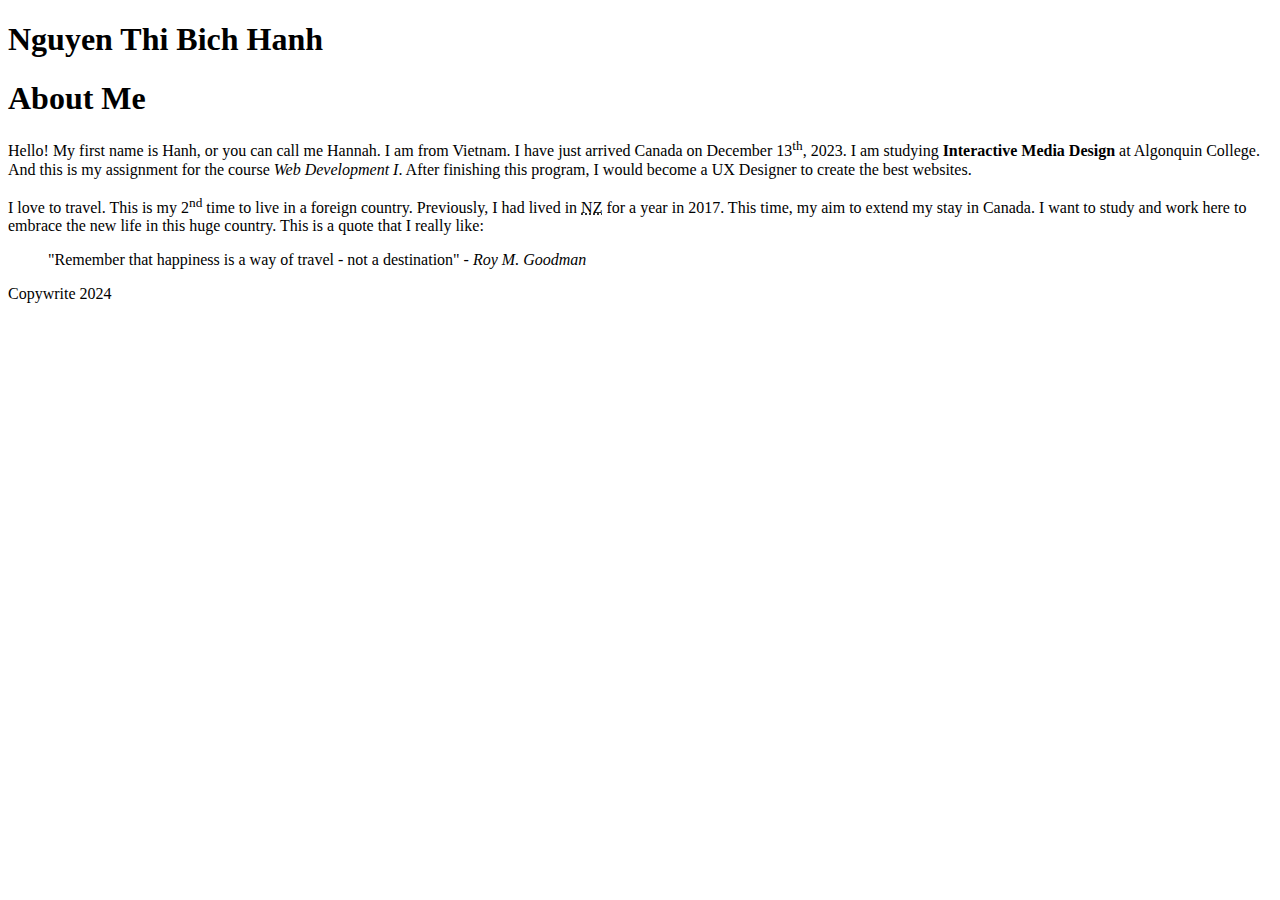
==== index.html @ a25ed308 "update" ====
<!DOCTYPE html>
<html lang="en">
<head>
    <meta charset="UTF-8">
    <meta name="viewport" content="width=device-width, initial-scale=1.0">
    <title>Welcome to my page</title>
</head>
<body>
    <header>
        <h1>Nguyen Thi Bich Hanh</h1>
    </header>
    <main>
        <article>
            <h1>About Me</h1>
            <p>Hello! My first name is Hanh, or you can call me Hannah. I am from Vietnam. I have just arrived Canada on December 13<sup>th</sup>, 2023. I am studying <strong>Interactive Media Design</strong> at Algonquin College. And this is my assignment for the course <em>Web Development I</em>. After finishing this program, I would become a UX Designer to create the best websites. 
            </p>
            <p>I love to travel. This is my 2<sup>nd</sup> time to live in a foreign country. Previously, I had lived in <abbr title="New Zealand">NZ</abbr> for a year in 2017. This time, my aim to extend my stay in Canada. I want to study and work here to embrace the new life in this huge country. This is a quote that I really like:</p>
             <blockquote>"Remember that happiness is a way of travel - not a destination" - <cite>Roy M. Goodman</cite></blockquote>
        </article>
    </main>
    <footer>Copywrite 2024</footer>
</body>
</html>
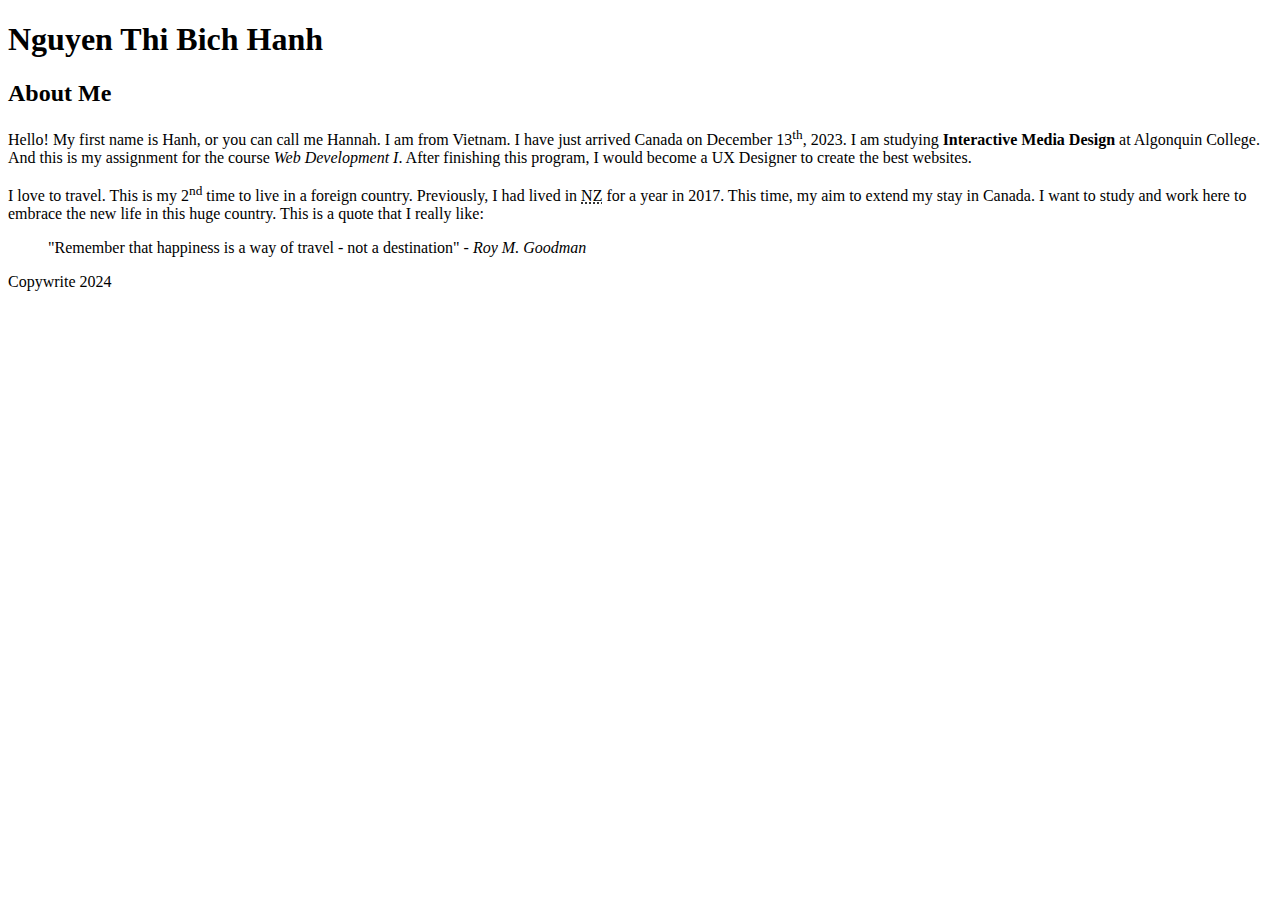
==== commit ca506a85: "update h1 to h2" ====
--- a/index.html
+++ b/index.html
@@ -11,7 +11,7 @@
     </header>
     <main>
         <article>
-            <h1>About Me</h1>
+            <h2>About Me</h2>
             <p>Hello! My first name is Hanh, or you can call me Hannah. I am from Vietnam. I have just arrived Canada on December 13<sup>th</sup>, 2023. I am studying <strong>Interactive Media Design</strong> at Algonquin College. And this is my assignment for the course <em>Web Development I</em>. After finishing this program, I would become a UX Designer to create the best websites. 
             </p>
             <p>I love to travel. This is my 2<sup>nd</sup> time to live in a foreign country. Previously, I had lived in <abbr title="New Zealand">NZ</abbr> for a year in 2017. This time, my aim to extend my stay in Canada. I want to study and work here to embrace the new life in this huge country. This is a quote that I really like:</p>
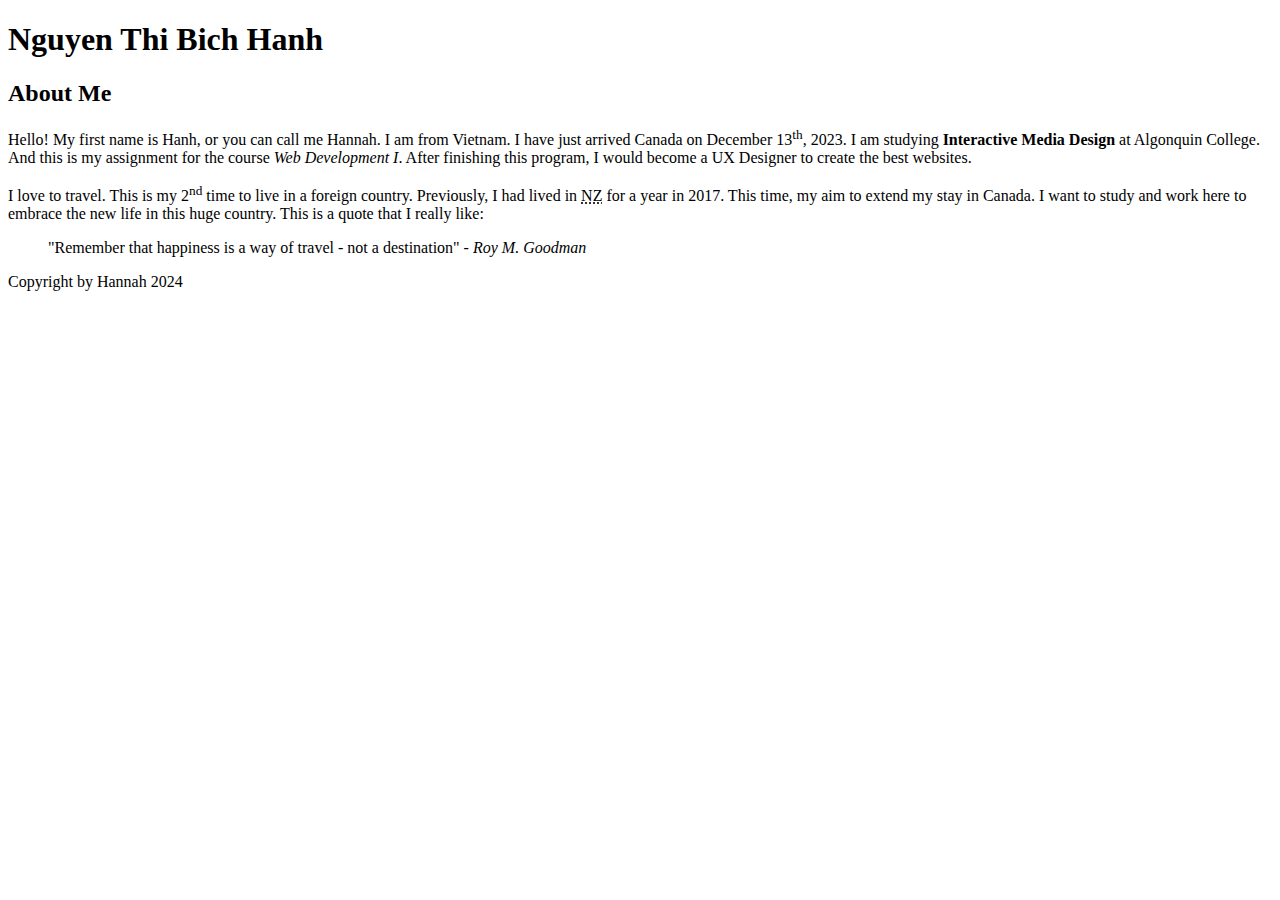
==== commit 08d533bf: "update copyright" ====
--- a/index.html
+++ b/index.html
@@ -18,6 +18,6 @@
              <blockquote>"Remember that happiness is a way of travel - not a destination" - <cite>Roy M. Goodman</cite></blockquote>
         </article>
     </main>
-    <footer>Copywrite 2024</footer>
+    <footer>Copyright by Hannah 2024</footer>
 </body>
 </html>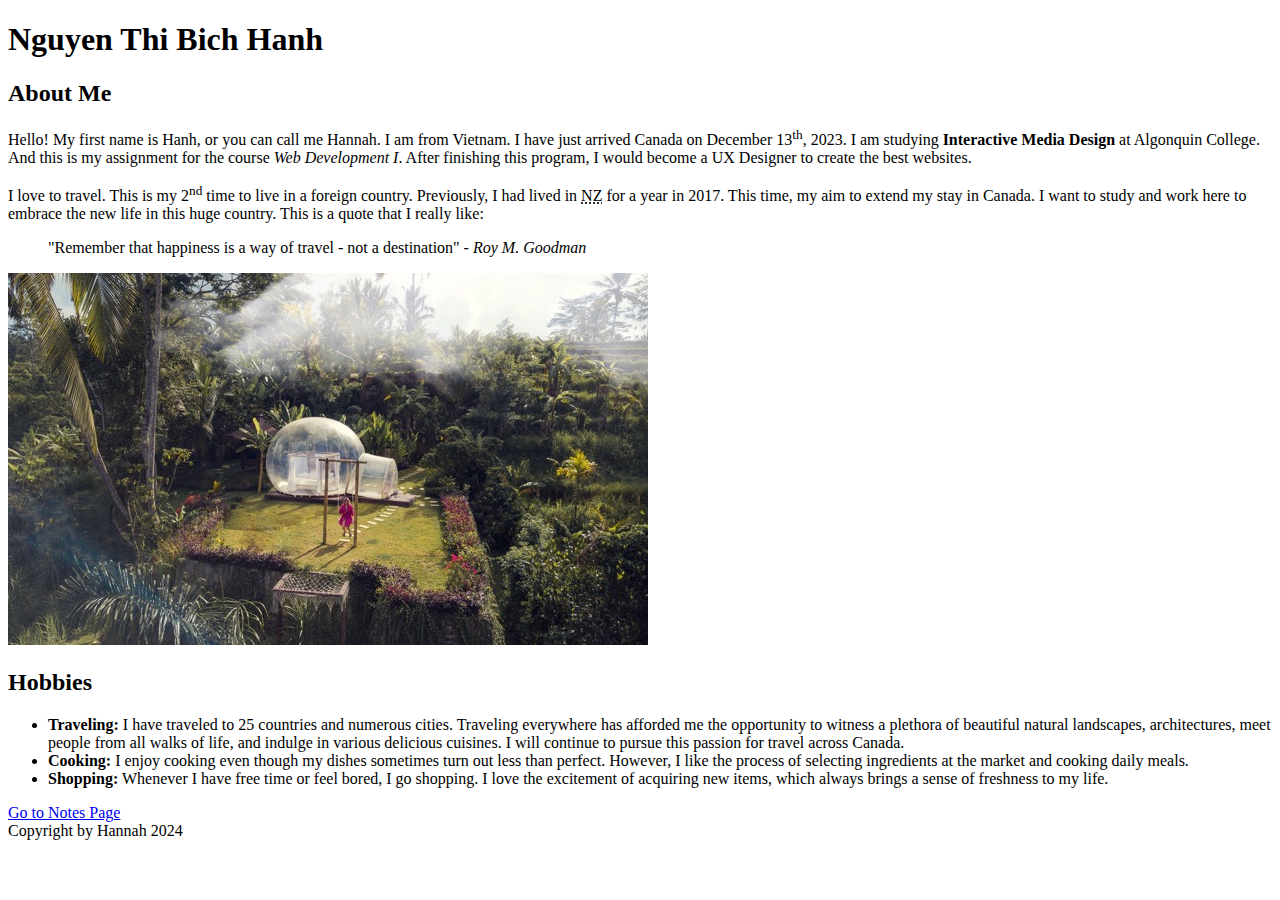
==== commit a24a32d6: "week 4 updated" ====
--- a/index.html
+++ b/index.html
@@ -16,8 +16,20 @@
             </p>
             <p>I love to travel. This is my 2<sup>nd</sup> time to live in a foreign country. Previously, I had lived in <abbr title="New Zealand">NZ</abbr> for a year in 2017. This time, my aim to extend my stay in Canada. I want to study and work here to embrace the new life in this huge country. This is a quote that I really like:</p>
              <blockquote>"Remember that happiness is a way of travel - not a destination" - <cite>Roy M. Goodman</cite></blockquote>
+            <img src="images/hanh-travelling3.jpeg" alt="image of Hanh travelling"/>
+             <h2>Hobbies</h2>
+            <p1>
+                <ul>
+                    <li><strong>Traveling:</strong> I have traveled to 25 countries and numerous cities. Traveling everywhere has afforded me the opportunity to witness a plethora of beautiful natural landscapes, architectures, meet people from all walks of life, and indulge in various delicious cuisines. I will continue to pursue this passion for travel across Canada.</li>
+                    <li><strong>Cooking:</strong> I enjoy cooking even though my dishes sometimes turn out less than perfect. However, I like the process of selecting ingredients at the market and cooking daily meals.</li>
+                    <li><strong>Shopping:</strong> Whenever I have free time or feel bored, I go shopping. I love the excitement of acquiring new items, which always brings a sense of freshness to my life.</li>
+                </ul>
+            </p1>
         </article>
     </main>
-    <footer>Copyright by Hannah 2024</footer>
+        <!--Navigation link to Note Page-->
+        <a href="notes.html"> Go to Notes Page</a>
+    <br>
+        <footer>Copyright by Hannah 2024</footer>
 </body>
 </html>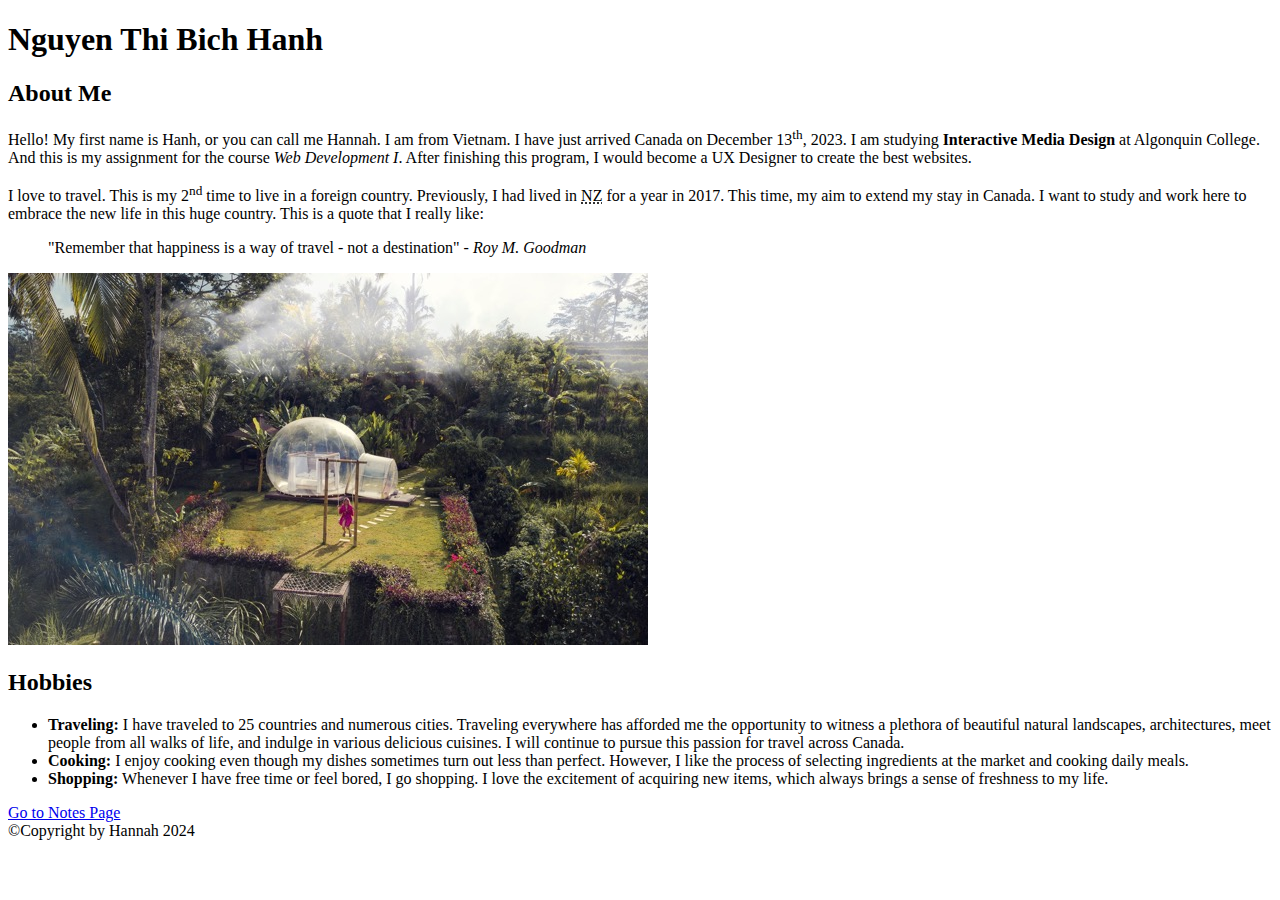
==== commit 98841013: "week 4 updated 2" ====
--- a/index.html
+++ b/index.html
@@ -18,18 +18,16 @@
              <blockquote>"Remember that happiness is a way of travel - not a destination" - <cite>Roy M. Goodman</cite></blockquote>
             <img src="images/hanh-travelling3.jpeg" alt="image of Hanh travelling"/>
              <h2>Hobbies</h2>
-            <p1>
                 <ul>
                     <li><strong>Traveling:</strong> I have traveled to 25 countries and numerous cities. Traveling everywhere has afforded me the opportunity to witness a plethora of beautiful natural landscapes, architectures, meet people from all walks of life, and indulge in various delicious cuisines. I will continue to pursue this passion for travel across Canada.</li>
                     <li><strong>Cooking:</strong> I enjoy cooking even though my dishes sometimes turn out less than perfect. However, I like the process of selecting ingredients at the market and cooking daily meals.</li>
                     <li><strong>Shopping:</strong> Whenever I have free time or feel bored, I go shopping. I love the excitement of acquiring new items, which always brings a sense of freshness to my life.</li>
                 </ul>
-            </p1>
         </article>
     </main>
         <!--Navigation link to Note Page-->
         <a href="notes.html"> Go to Notes Page</a>
     <br>
-        <footer>Copyright by Hannah 2024</footer>
+        <footer>&copy;Copyright by Hannah 2024</footer>
 </body>
 </html>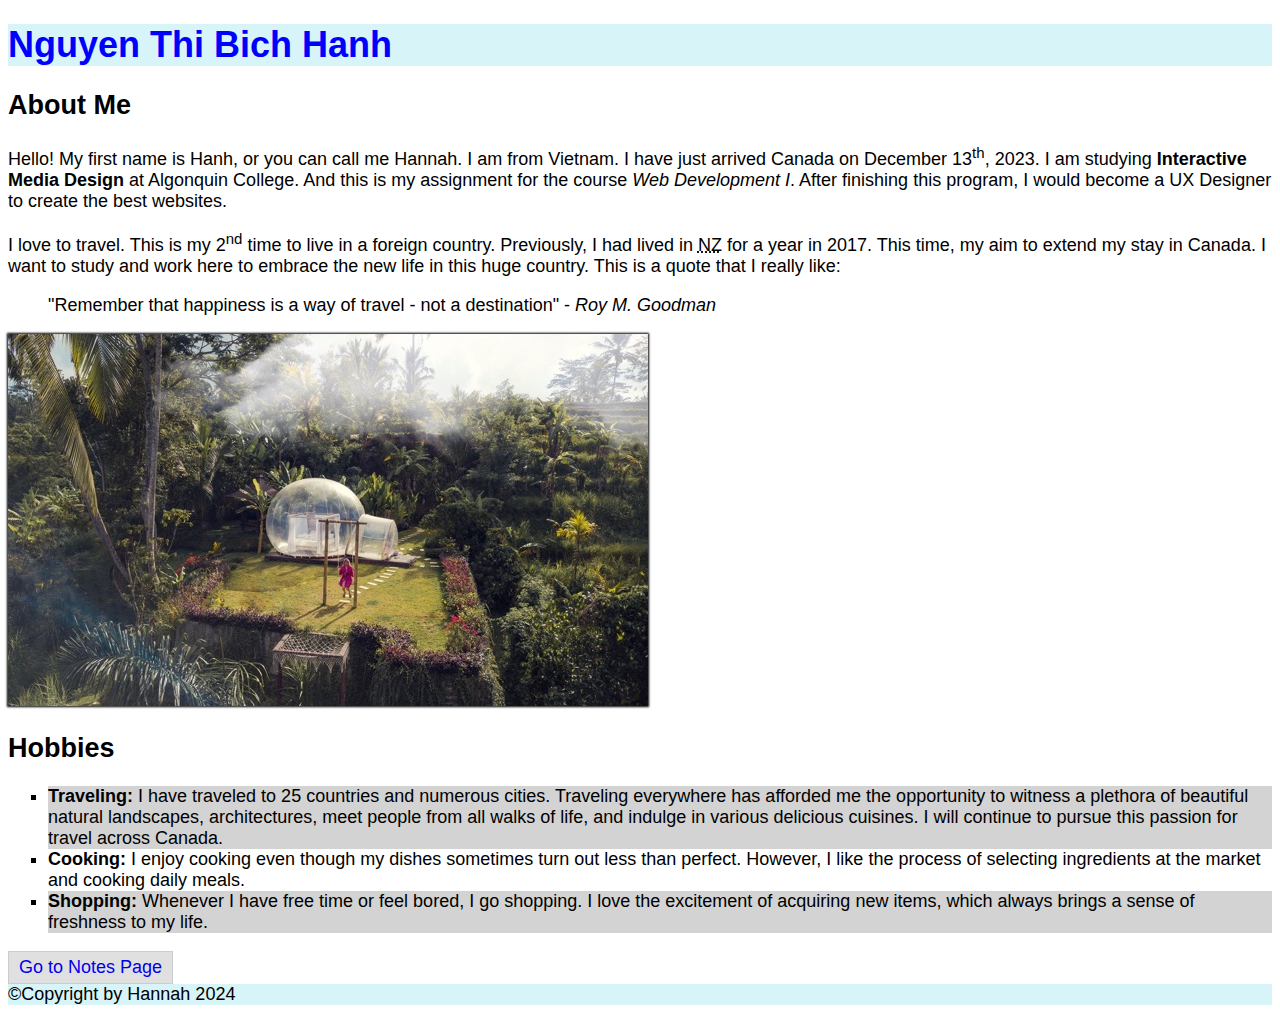
==== commit af2641bb: "week 5 update 3" ====
--- a/index.html
+++ b/index.html
@@ -4,9 +4,10 @@
     <meta charset="UTF-8">
     <meta name="viewport" content="width=device-width, initial-scale=1.0">
     <title>Welcome to my page</title>
+    <link href="./CSS/main.css" rel="stylesheet">
 </head>
 <body>
-    <header>
+    <header class="site-title">
         <h1>Nguyen Thi Bich Hanh</h1>
     </header>
     <main>
@@ -16,7 +17,7 @@
             </p>
             <p>I love to travel. This is my 2<sup>nd</sup> time to live in a foreign country. Previously, I had lived in <abbr title="New Zealand">NZ</abbr> for a year in 2017. This time, my aim to extend my stay in Canada. I want to study and work here to embrace the new life in this huge country. This is a quote that I really like:</p>
              <blockquote>"Remember that happiness is a way of travel - not a destination" - <cite>Roy M. Goodman</cite></blockquote>
-            <img src="images/hanh-travelling3.jpeg" alt="image of Hanh travelling"/>
+            <img src="images/hanh-travelling3.jpeg" alt="image of Hanh travelling" id="my-image"/>
              <h2>Hobbies</h2>
                 <ul>
                     <li><strong>Traveling:</strong> I have traveled to 25 countries and numerous cities. Traveling everywhere has afforded me the opportunity to witness a plethora of beautiful natural landscapes, architectures, meet people from all walks of life, and indulge in various delicious cuisines. I will continue to pursue this passion for travel across Canada.</li>
@@ -25,9 +26,9 @@
                 </ul>
         </article>
     </main>
-        <!--Navigation link to Note Page-->
-        <a href="notes.html"> Go to Notes Page</a>
-    <br>
+    <nav>
+        <a href="notes.html">Go to Notes Page</a>
+    </nav>
         <footer>&copy;Copyright by Hannah 2024</footer>
 </body>
 </html>--- a/CSS/main.css
+++ b/CSS/main.css
@@ -0,0 +1,46 @@
+body {
+    font-family: Arial;
+    font-size: 18px;
+}
+
+header, footer {
+    background-color: #d7f4f8;
+}
+
+.site-title {
+    color:blue
+}
+
+#my-image {
+    box-shadow: 0 0 2px 1px black;
+}
+
+ul li {
+    list-style-type: square;
+}
+
+ul li:nth-child(odd) {
+    background-color: lightgrey;
+}
+
+/* Styling the navigation */
+nav ul {
+    list-style-type: none; /* Remove bullets */
+}
+
+nav a {
+    text-decoration: none; /* Remove underline */
+    background-color: #e0e0e0; /* Add background */
+    border: 1px solid #ccc; /* Add border */
+    padding: 5px 10px; /* Add padding */
+    display: inline-block; /* Make links display as blocks */
+}
+
+nav a:hover,
+nav a:focus {
+    background-color: #ccc;
+}
+
+header .title{
+    color: red;
+}